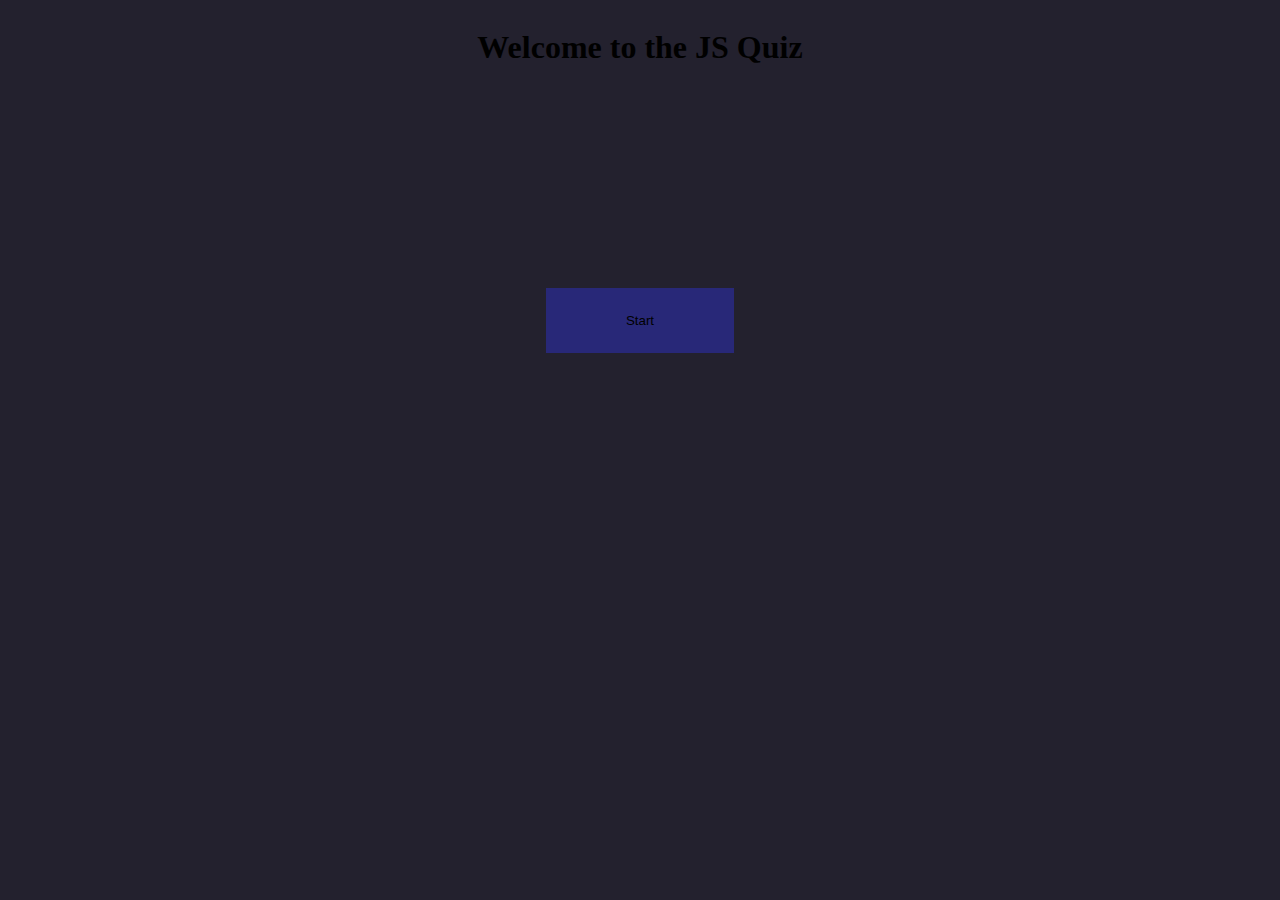
==== index.html @ 0abdce5e "initial commit" ====
<!DOCTYPE html>

<html lang="en">
  <head>
    <meta charset="UTF-8">
    <link rel="reset" href="./assets/css/css-reset.css">
    <link rel="stylesheet" href="./assets/css/style.css">
  </head>

  <title>JavaScript Quiz</title>

  <body>
    <main>
        <h1>Welcome to the JS Quiz</h1>
    </main>

    <section id="quiz-area">

    </section>

    <script src="https://code.jquery.com/jquery-3.5.1.min.js"></script>

    <script type="text/javascript" src="./assets/js/main.js">

    </script>

  </body>
---- assets/css/style.css ----
:root {
    --gray: rgb(35, 33, 46);
    --blue: rgb(40, 40, 120);
}

html {
    background-color: var(--gray);
}

main {
    display: flex;
    justify-content: center;
    position: relative;
    align-items: center;
}

#startButton {
    padding: 25px 80px 25px 80px;
    margin: 200px;
    background-color: var(--blue);
    border: none;
}

#quiz-area {
    display: flex;
    position: relative;
    justify-content: center;
}
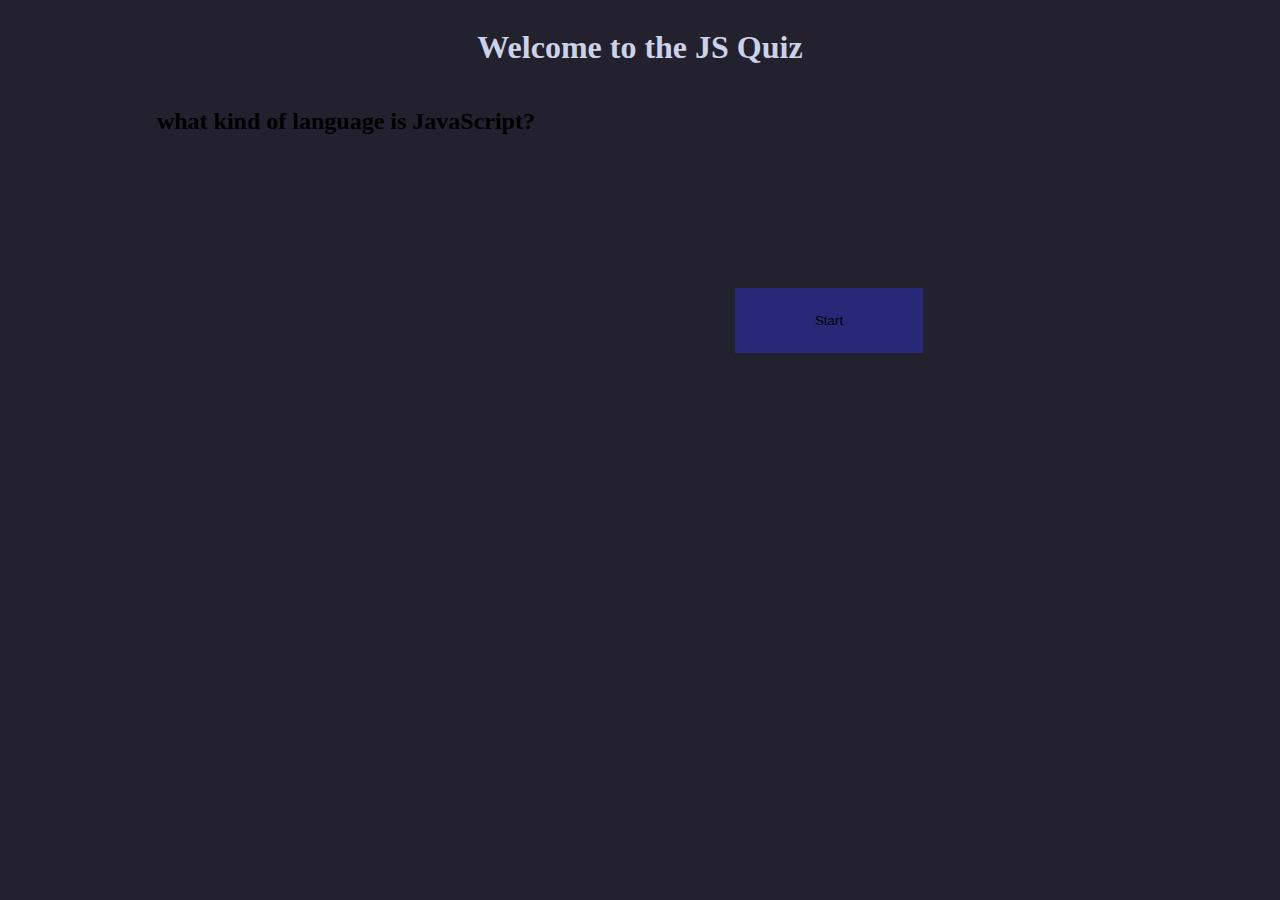
==== commit 1affe06e: "reworked JS" ====
--- a/index.html
+++ b/index.html
@@ -15,7 +15,10 @@
     </main>
 
     <section id="quiz-area">
-
+      <div>
+        <h2 id="question"></h2>
+        <ul id="answers"></ul>
+      </div>
     </section>
 
     <script src="https://code.jquery.com/jquery-3.5.1.min.js"></script>
--- a/assets/css/style.css
+++ b/assets/css/style.css
@@ -1,10 +1,15 @@
 :root {
     --gray: rgb(35, 33, 46);
     --blue: rgb(40, 40, 120);
+    --whiteish: rgb(204, 210, 231);
 }
 
 html {
     background-color: var(--gray);
+}
+
+h1 {
+    color: var(--whiteish);
 }
 
 main {
